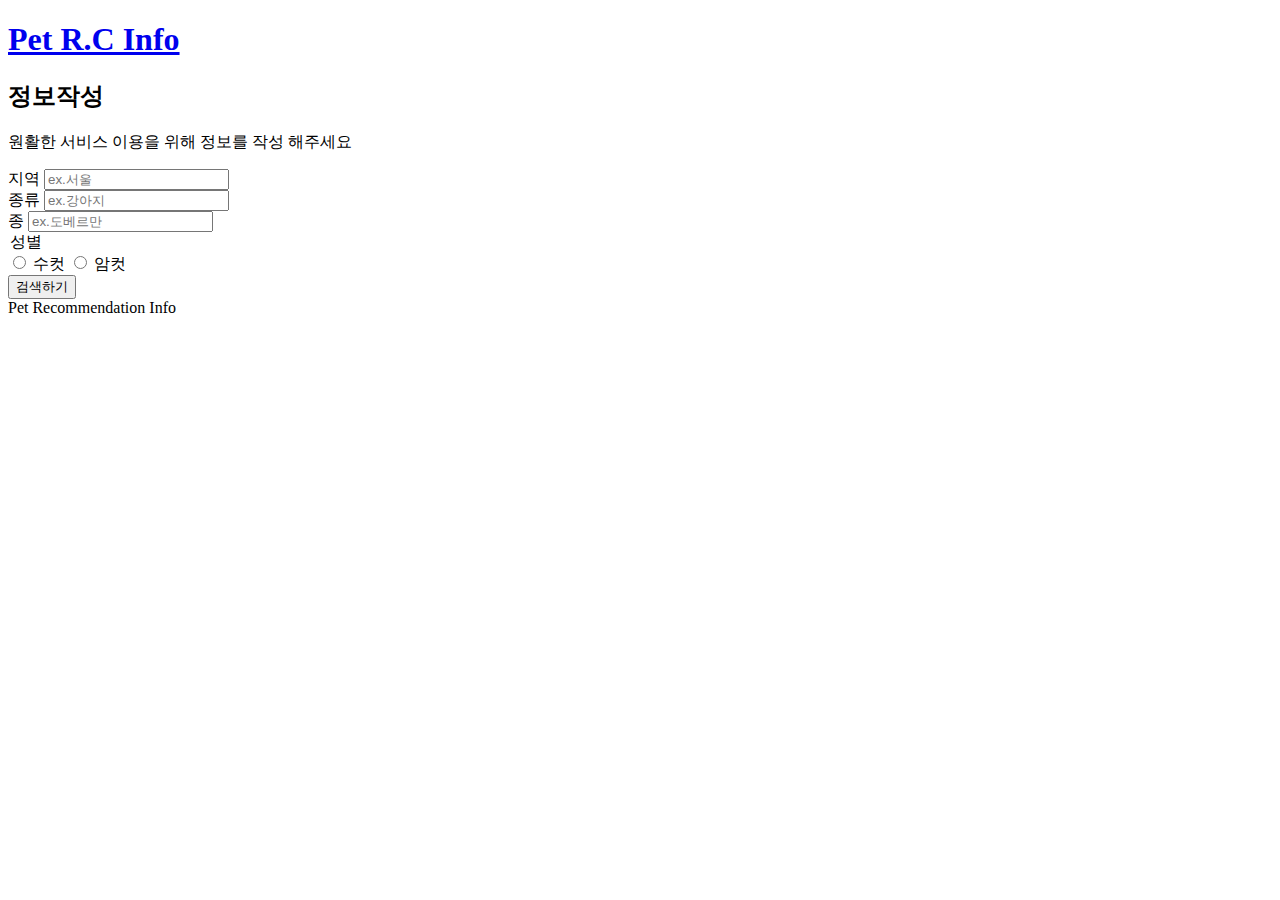
==== index.html @ 61ce889f "Update index.html" ====
<!DOCTYPE html>
<html lang="en">
<head>
  <meta charset="UTF-8">
  <meta name="viewport" content="width=device-width, initial-scale=1.0">
  <title>정보 입력</title>
  <link rel="stylesheet" href="/pet_Project/css/common.css">
  <link rel="stylesheet" href="/pet_Project/css/index.css">
</head>
<body>
  <header class="layout-header">
    <h1>
      <a href="./index.html">Pet R.C Info</a>
    </h1>

  </header>
    <main class="login">
      
      <h2 class="main-title">정보작성</h2>
      <p class="main-desc">원활한 서비스 이용을 위해 정보를 작성 해주세요</p>

      <form class="main-form" method="get" name="pet-info" action="nextpage.html">

        <div  class="flex-input">
          <label for="Area">지역</label>
          <input type="text" name="Area" id="Area" placeholder="ex.서울"/>
        </div>
        <div class="flex-input">
          <label for="type">종류</label>
          <input type="text" name="type" id="type" placeholder="ex.강아지" required/>
        </div>
        <div class="flex-input">
          <label for="Speies">종</label>
          <input type="text" name="Speies" id="Speies" placeholder="ex.도베르만" required/>
        </div>

      <div class="field">
          <legend>성별</legend>
              <input type="radio" name="gender" value="male" id="male">
              <label for="male">수컷</label>
              <input type="radio" name="gender" value="female" id="female">
              <label for="female">암컷</label>
      </div>
      <button class="login-btn" type="submit">검색하기</button>
    </form>
  </main>
  
    <footer class="layout-footer">
      Pet Recommendation Info
    </footer>
    <script src="/pet_Project/js/index.js"></script>
</body>
</html>
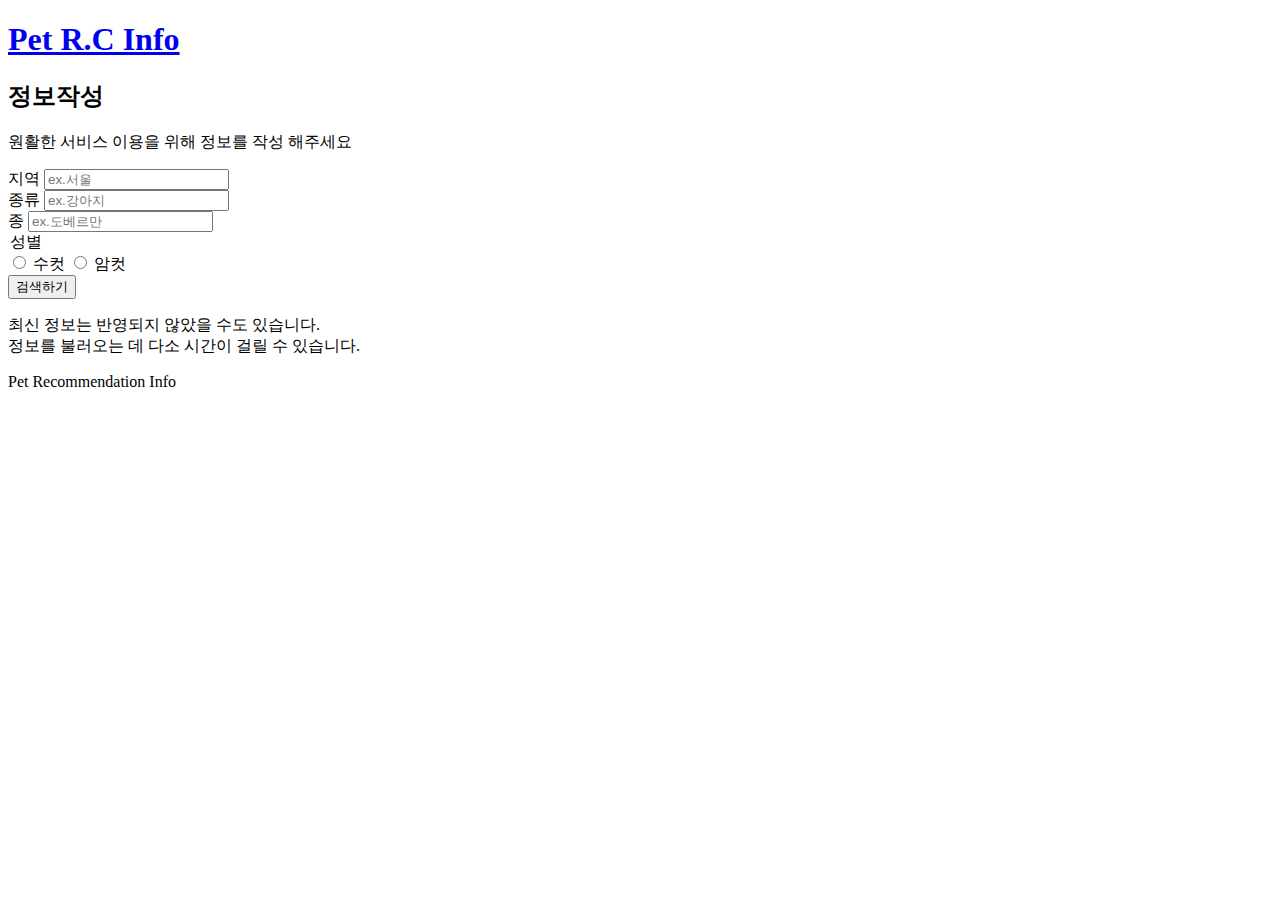
==== commit d051a32b: "Update index.html" ====
--- a/index.html
+++ b/index.html
@@ -4,8 +4,8 @@
   <meta charset="UTF-8">
   <meta name="viewport" content="width=device-width, initial-scale=1.0">
   <title>정보 입력</title>
-  <link rel="stylesheet" href="/pet_Project/css/common.css">
-  <link rel="stylesheet" href="/pet_Project/css/index.css">
+  <link rel="stylesheet" href="./css/common.css">
+  <link rel="stylesheet" href="./css/index.css">
 </head>
 <body>
   <header class="layout-header">
@@ -42,12 +42,16 @@
               <label for="female">암컷</label>
       </div>
       <button class="login-btn" type="submit">검색하기</button>
+      
+      <p class="main-desc">최신 정보는 반영되지 않았을 수도 있습니다.<br>
+        정보를 불러오는 데 다소 시간이 걸릴 수 있습니다.
+      </p>
     </form>
   </main>
   
     <footer class="layout-footer">
       Pet Recommendation Info
     </footer>
-    <script src="/pet_Project/js/index.js"></script>
+    <script src="./js/index.js"></script>
 </body>
 </html>
